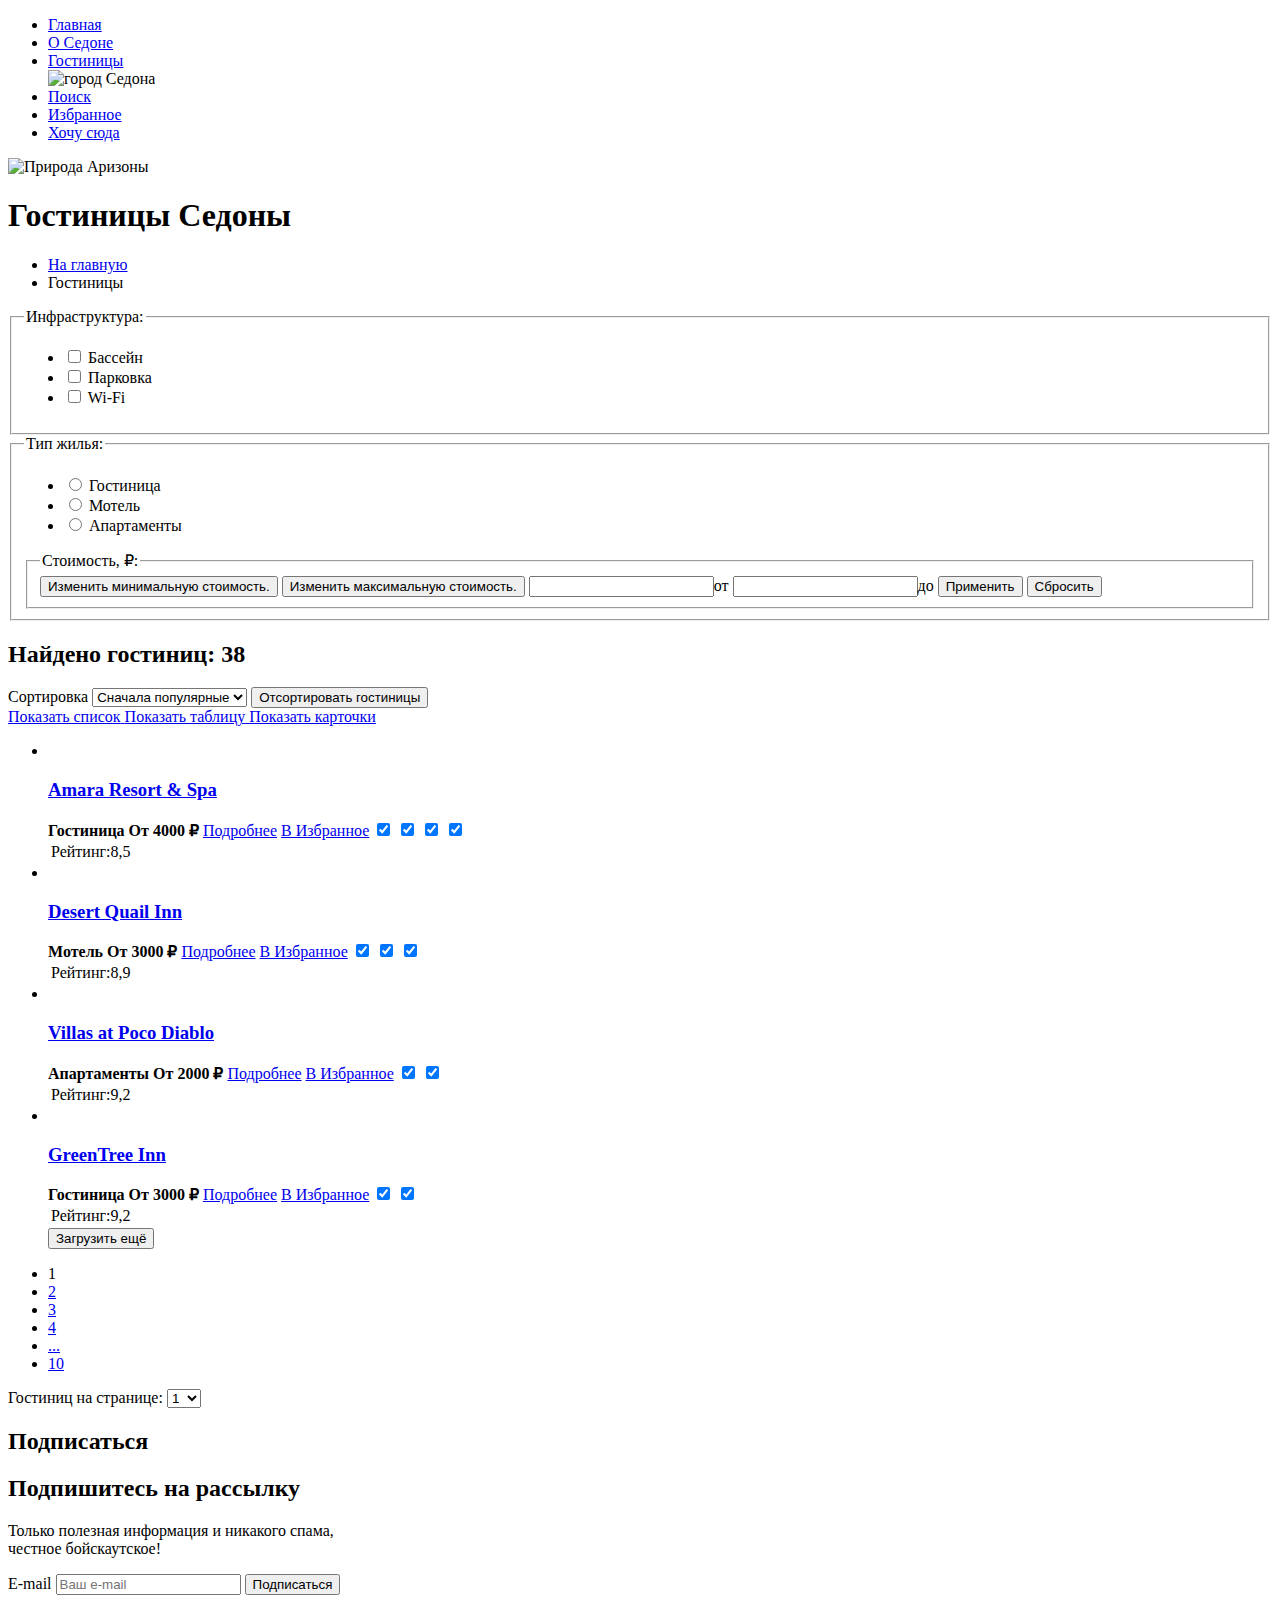
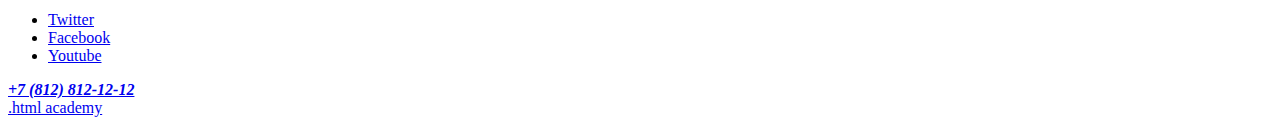
==== catalog.html @ 4e20545d "First commit" ====
<!DOCTYPE html>
<html lang="ru">
  <head>
    <meta charset="utf-8">
    <title>HTML Academy: Седона</title>
  </head>
  <body>
  <header class="page-header">
    <nav class="navigation">
<ul class="navigation-list">
  <li class="navigation-item">
    <a href="main.html" class="navigation-link">Главная</a>
  </li>
  <li class="navigation-item">
    <a href="about.html" class="navigation-link">О Седоне</a>
  </li>
  <li class="navigation-item">
    <a href="hotels.html" class="navigation-link">Гостиницы</a>
  </li>
  <img class="logo" src="" alt="город Седона">
  <li class="navigation-user">
    <a href="#" class="navigation-link">
      <span class="visually-hidden">Поиск
      </span>
    </a>
  </li>
  <li class="navigation-item">
    <a href="#Избранное" class="navigation-link">
      <span class="visually-hidden">Избранное
      </span></a>
  </li>
  <li class="navigation-item">
    <a href="#" class="navigation-link">
      <span class="visually-hidden">Хочу сюда
      </span></a>
  </li>
</ul>
    </nav>
</header>
<header class="inner-header">
  <section class="hotel_parameters">
      <img class="Background" src="" alt="Природа Аризоны">
      <h1 class="inner-header-title">Гостиницы Седоны</h1>
  <ul>
      <li class="breadcrums-item">
      <a href="index.html" class="breadcrums-link">На главную</a>
  </li>
      <li class="breadcrums-item">
      <a class="breadcrums-link">Гостиницы</a>
      </li>
  </ul>
  </section>
  <section class="catalog-products">
        <form>
        <fieldset class="catalog-filted-group">
          <legend class="catalog-filted-title">Инфраструктура:</legend>
        <ul class="catalog-filted-list">
          <li class="catalog-filted-item">
          <label class="control"><input type="checkbox" name="Бассейн" class="visually-hidden control-input">
            <span class="contol-mark"></span><span class="control-label"> Бассейн</span></label>
          </li>
          <li class="catalog-filted-item">
            <label class="control"><input type="checkbox" name="Парковка" class="visually-hidden control-input">
              <span class="contol-mark"></span><span class="control-label"> Парковка</span></label>
            </li>
            <li class="catalog-filted-item">
              <label class="control"><input type="checkbox" name="Wi-Fi" class="visually-hidden control-input">
                <span class="contol-mark"></span><span class="control-label"> Wi-Fi</span></label>
              </ul>
          </fieldset>
        <fieldset class="catalog-filted-group">
          <legend class="catalog-filted-title">Тип жилья:</legend> 
          <ul class="catalog-filted-list">
            <li class="catalog-filted-item">
          <label class="control"><input value="hotel" type="radio" name="product-group" class="visually-hidden control-input">
            <span class="contol-mark"></span><span class="control-label">Гостиница</span></label>
          </li>
          <li class="catalog-filted-item">
            <label class="control"><input value="the-motel" type="radio" name="product-group" class="visually-hidden control-input">
              <span class="contol-mark"></span><span class="control-label">Мотель</span></label>
            </li>
            <li class="catalog-filted-item">
              <label class="control"><input value="apartments" type="radio" name="product-group" class="visually-hidden control-input">
                <span class="contol-mark"></span><span class="control-label">Апартаменты</span></label>
              </li>
      </ul>
  <fieldset class="catalog-filted-group">
  <legend class="catalog-filted-title">Стоимость, ₽:</legend>
  <button class="range-toggle toggle-min" type="button">
    <span class="visually-hidden">Изменить минимальную стоимость.</span>
  </button>
  <button class="range-toggle toggle-max" type="button">
    <span class="visually-hidden">Изменить максимальную стоимость.</span>
  </button>
  <label class="catalog-filted-label" >
          <input class="catalog-filted-input" type="number" name="min-price">от</label>
        </label>
          <label class="catalog-filted-label"> 
          <input class="catalog-filted-input" type="number" name="max-price">до</label>
          <button type="submit" class="button" value="Применить">Применить</button>
          <button type="reset" class="button" value="Сбросить">Сбросить</button>
        </fieldset>
      </form>
  </section>
  </header>
<main class="main-inner">
  <h2 class="hotels-found">Найдено гостиниц: 38</h2>
  <form class="sorting-type">
    <label class="select-control" for="sorting">Сортировка</label>
    <select class="select-control" id="sorting" name="sortyng">
      <option value="popular">Сначала популярные</option>
      <option value="cheap">Сначала дешёвые</option>
      <option value="expensive">Сначала дорогие</option>
    </select>
<button class="visually-hidden" type="sunmit">Отсортировать гостиницы</button>
</form>
<a href="#" class="button button-light">
  <span class="visually-hidden">Показать список</span>
</a>
<a href="#" class="button">
  <span class="visually-hidden">Показать таблицу</span>
</a>
<a href="#" class="button">
  <span class="visually-hidden">Показать карточки</span>
</a>
<div class="hotels-card">
  <ul class="hotels-list">
    <li class="hotels-card">
  <a class="hotels-card-link" href="hotels.html">
    <img class="hotels-card-image" src="" alt="">
    <h3 class="hotels-card-title">Amara Resort & Spa</h3>
  </a>
  <b class="hotels-card-type">Гостиница</b>
  <b class="hotels-card-price">От 4000 ₽</b>
  <a href="#" class="hotels-card-button button">Подробнее</a>
  <a href="#Избранное" class="hotels-card-button button">В Избранное</a>
  <input type="checkbox" name="stars" class="visually-hidden"checked>
  <input type="checkbox" name="stars" class="visually-hidden"checked>
  <input type="checkbox" name="stars" class="visually-hidden"checked>
  <input type="checkbox" name="stars" class="visually-hidden"checked>
  <table class="hotels-card-rating"><tr><td>Рейтинг:8,5</td></tr></table>
  </li>
  <li class="hotels-card">
    <a class="hotels-card-link" href="hotels.html">
      <img class="hotels-card-image" src="" alt="">
      <h3 class="hotels-card-title">Desert Quail Inn</h3>
    </a>
    <b class="hotels-card-type">Мотель</b>
    <b class="hotels-card-price">От 3000 ₽</b>
    <a href="#" class="hotels-card-button button">Подробнее</a>
    <a href="#Избранное" class="hotels-card-button button">В Избранное</a>
    <input type="checkbox" name="stars" class="visually-hidden"checked>
  <input type="checkbox" name="stars" class="visually-hidden"checked>
  <input type="checkbox" name="stars" class="visually-hidden"checked>
  <table class="hotels-card-rating"><tr><td>Рейтинг:8,9</td></tr></table>
  </li>
    <li class="hotels-card">
      <a class="hotels-card-link" href="hotels.html">
        <img class="hotels-card-image" src="" alt="">
        <h3 class="hotels-card-title">Villas at Poco Diablo</h3>
      </a>
      <b class="hotels-card-type">Апартаменты</b>
      <b class="hotels-card-price">От 2000 ₽</b>
      <a href="#" class="hotels-card-button button">Подробнее</a>
      <a href="#Избранное" class="hotels-card-button button">В Избранное</a>
  <input type="checkbox" name="stars" class="visually-hidden"checked>
  <input type="checkbox" name="stars" class="visually-hidden"checked>
  <table class="hotels-card-rating"><tr><td>Рейтинг:9,2</td></tr></table>
      </li>  
      <li class="hotels-card">
        <a class="hotels-card-link" href="hotels.html">
          <img class="hotels-card-image" src="" alt="">
          <h3 class="hotels-card-title">GreenTree Inn</h3>
        </a>
        <b class="hotels-card-type">Гостиница</b>
        <b class="hotels-card-price">От 3000 ₽</b>
        <a href="#" class="hotels-card-button button">Подробнее</a>
        <a href="#Избранное" class="hotels-card-button button">В Избранное</a>
        <input type="checkbox" name="stars" class="visually-hidden"checked>
        <input type="checkbox" name="stars" class="visually-hidden"checked>
        <table class="hotels-card-rating"><tr><td>Рейтинг:9,2</td></tr></table>
        </li>
        <button class="button pagination-load-more" type="button">Загрузить ещё</button>
</ul>
<ul class="pagination">
  <li class="plagination-item">
    <a class="pagination-link pagination-current">1</a>
  </li>
  <li class="plagination-item">
    <a class="pagination-link" href="#">2</a>
  </li>
  <li class="plagination-item">
    <a class="pagination-link" href="#">3</a>
  </li>
  <li class="plagination-item">
    <a class="pagination-link" href="#">4</a>
  </li>
  <li class="plagination-item">
    <a class="pagination-link pagination-more" href="#">...</a>
  </li>
  <li class="plagination-item">
    <a class="pagination-link pagination-last" href="#">10</a>
  </li>
</ul>
<form class="hotels-card-displayed">
<label class="select-control" for="hotels-displayed">Гостиниц на странице:</label>
<select class="hotels-card-displayed" id="hotels-displayed" value="number">
  <option value="one">1</option>
  <option value="two">2</option>
  <option value="three">3</option>
  <option value="four">4</option>
  <option value="displayed-more">...</option>
</select>
</form>
</div>
  </main>
  <footer class="page-footer">
    <section class="footer-Subscribe">
      <h2 class="visually-hidden">Подписаться</h2>
      <h2 class="page-footer-title">Подпишитесь на рассылку</h2>
      <p>Только полезная информация и никакого спама,
        <br>честное бойскаутское!
        </p>
        <label class="visually-hidden" for="appointment-e-mail">E-mail</label>
        <input type="text" id="appointment-@mail" name="appointment-e-mail" placeholder="Ваш e-mail">
    <button class="button" type="submit">Подписаться</button>
    </section>
    <ul class="footer-social-list">
    <li class="footer-social-item"><a class="button" href="https://twitter.com/htmlacademy_ru"><span class="visually-hidden">Twitter</span></a>
    </li>
    <li class="footer-social-item"><a class="button" href="https://www.facebook.com/htmlacademy"><span class="visually-hidden"></span>Facebook</span></a>
    </li>
    <li class="footer-social-item"><a class="button" href="https://www.youtube.com/c/HTMLAcademyRUS"><span class="visually-hidden"></span>Youtube</span></a>
    </li>
  </ul>
    <address class="contacts-address"><a class="contacts-phone" href="tel:+78128121212"><b>+7 (812) 812-12-12</b></a></address>
    <a class="htmlacademy-link" href="https://htmlacademy.ru">.html academy</a>
  </footer>
</body>
</html>
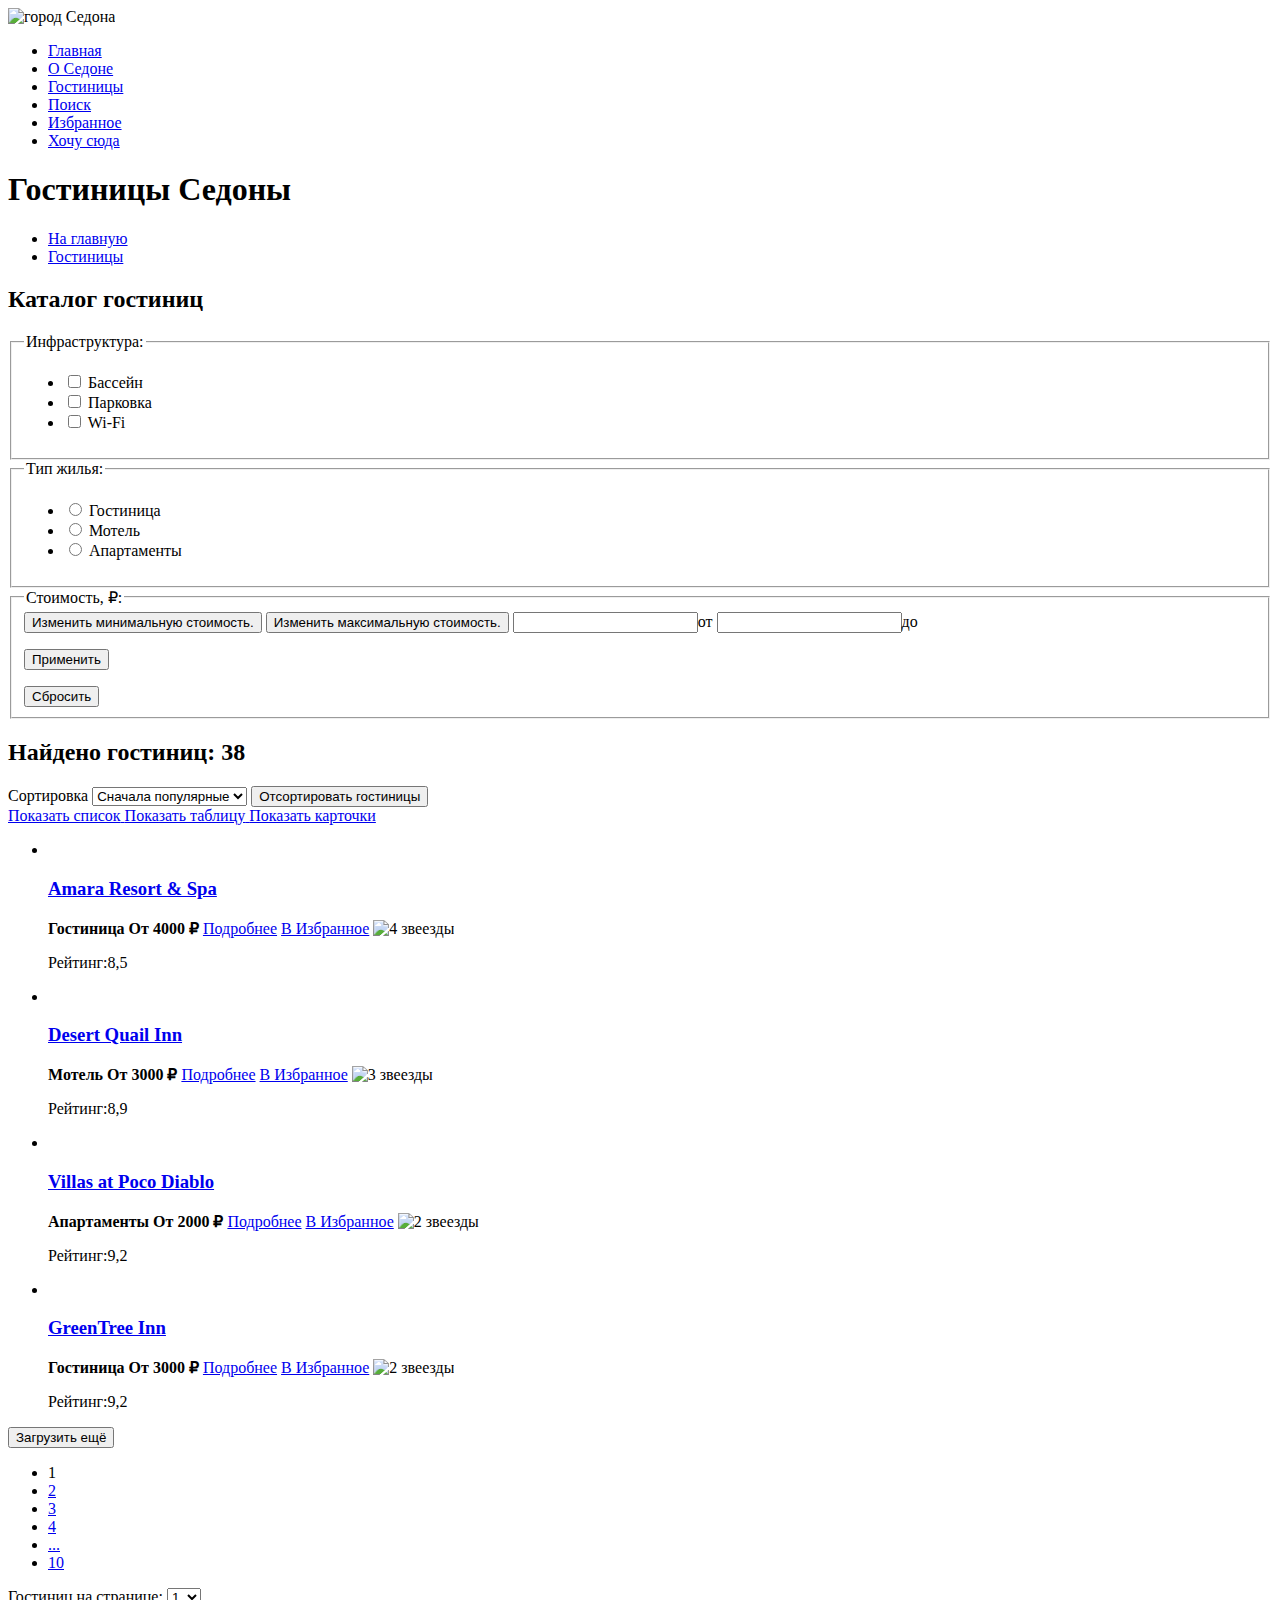
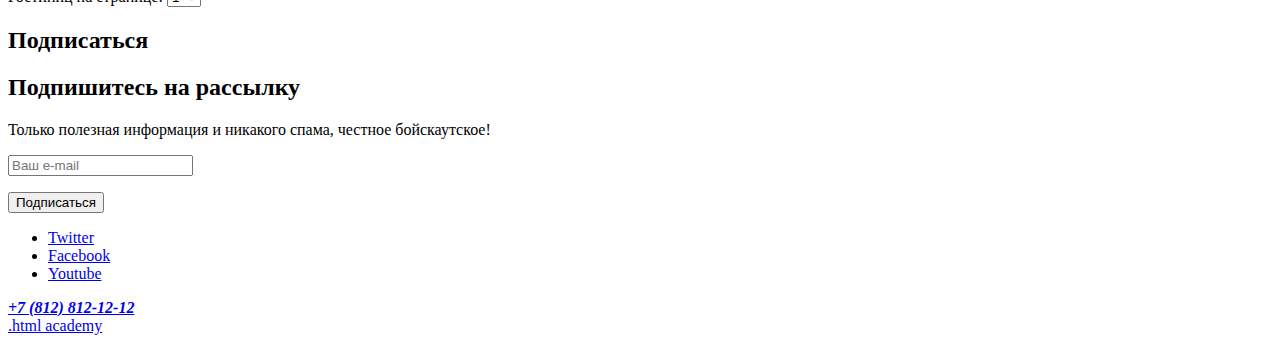
==== commit 22a77adb: "Update catalog.html" ====
--- a/catalog.html
+++ b/catalog.html
@@ -5,236 +5,261 @@
     <title>HTML Academy: Седона</title>
   </head>
   <body>
-  <header class="page-header">
-    <nav class="navigation">
-<ul class="navigation-list">
-  <li class="navigation-item">
-    <a href="main.html" class="navigation-link">Главная</a>
-  </li>
-  <li class="navigation-item">
-    <a href="about.html" class="navigation-link">О Седоне</a>
-  </li>
-  <li class="navigation-item">
-    <a href="hotels.html" class="navigation-link">Гостиницы</a>
-  </li>
-  <img class="logo" src="" alt="город Седона">
-  <li class="navigation-user">
-    <a href="#" class="navigation-link">
-      <span class="visually-hidden">Поиск
-      </span>
-    </a>
-  </li>
-  <li class="navigation-item">
-    <a href="#Избранное" class="navigation-link">
-      <span class="visually-hidden">Избранное
-      </span></a>
-  </li>
-  <li class="navigation-item">
-    <a href="#" class="navigation-link">
-      <span class="visually-hidden">Хочу сюда
-      </span></a>
-  </li>
-</ul>
-    </nav>
-</header>
-<header class="inner-header">
-  <section class="hotel_parameters">
-      <img class="Background" src="" alt="Природа Аризоны">
-      <h1 class="inner-header-title">Гостиницы Седоны</h1>
-  <ul>
-      <li class="breadcrums-item">
-      <a href="index.html" class="breadcrums-link">На главную</a>
-  </li>
-      <li class="breadcrums-item">
-      <a class="breadcrums-link">Гостиницы</a>
-      </li>
-  </ul>
-  </section>
-  <section class="catalog-products">
+    <header class="page-header">
+      <nav class="navigation">
+        <img class="logo" src="" alt="город Седона">
+        <ul class="navigation-list">
+          <li class="navigation-item">
+            <a href="index.html" class="navigation-link">Главная</a>
+          </li>
+          <li class="navigation-item">
+            <a href="about.html" class="navigation-link">О Седоне</a>
+          </li>
+          <li class="navigation-item">
+            <a href="hotels.html" class="navigation-link">Гостиницы</a>
+          </li>
+          <li class="navigation-user">
+            <a href="#" class="navigation-link">
+              <span class="visually-hidden">Поиск</span>
+            </a>
+          </li>
+          <li class="navigation-item">
+            <a href="#Избранное" class="navigation-link">
+              <span class="visually-hidden">Избранное</span>
+            </a>
+          </li>
+          <li class="navigation-item">
+            <a href="#" class="navigation-link">
+              <span class="visually-hidden">Хочу сюда</span>
+            </a>
+          </li>
+        </ul>
+      </nav>
+    </header>
+    <header class="inner-header">
+      <section class="hotel_parameters">
+        <h1 class="inner-header-title">Гостиницы Седоны</h1>
+        <ul class="inner-header-list">
+          <li class="breadcrums-item">
+            <a href="index.html" class="breadcrums-link">На главную</a>
+          </li>
+          <li class="breadcrums-item">
+            <a class="breadcrums-link" a href="hotels.html">Гостиницы</a>
+          </li>
+        </ul>
+      </section>
+      <section class="catalog-products">
+        <h2 class="visually-hidden">Каталог гостиниц</h2>
         <form>
-        <fieldset class="catalog-filted-group">
-          <legend class="catalog-filted-title">Инфраструктура:</legend>
-        <ul class="catalog-filted-list">
-          <li class="catalog-filted-item">
-          <label class="control"><input type="checkbox" name="Бассейн" class="visually-hidden control-input">
-            <span class="contol-mark"></span><span class="control-label"> Бассейн</span></label>
-          </li>
-          <li class="catalog-filted-item">
-            <label class="control"><input type="checkbox" name="Парковка" class="visually-hidden control-input">
-              <span class="contol-mark"></span><span class="control-label"> Парковка</span></label>
-            </li>
-            <li class="catalog-filted-item">
-              <label class="control"><input type="checkbox" name="Wi-Fi" class="visually-hidden control-input">
-                <span class="contol-mark"></span><span class="control-label"> Wi-Fi</span></label>
-              </ul>
+          <fieldset class="catalog-filted-group">
+           <legend class="catalog-filted-title">Инфраструктура:</legend>
+            <ul class="catalog-filted-list">
+              <li class="catalog-filted-item">
+                <label class="control ">
+                  <input type="checkbox" name="Бассейн" class="visually-hidden control-input">
+                  <span class="contol-mark"></span>
+                  <span class="control-label"> Бассейн</span>
+                </label>
+              </li>
+              <li class="catalog-filted-item">
+                <label class="control">
+                  <input type="checkbox" name="Парковка" class="visually-hidden control-input">
+                  <span class="contol-mark"></span>
+                  <span class="control-label"> Парковка</span>
+                </label>
+              </li>
+              <li class="catalog-filted-item">
+                <label class="control">
+                  <input type="checkbox" name="Wi-Fi" class="visually-hidden control-input">
+                  <span class="contol-mark"></span>
+                  <span class="control-label"> Wi-Fi</span>
+                </label>
+              </li>
+            </ul>
           </fieldset>
-        <fieldset class="catalog-filted-group">
-          <legend class="catalog-filted-title">Тип жилья:</legend> 
-          <ul class="catalog-filted-list">
-            <li class="catalog-filted-item">
-          <label class="control"><input value="hotel" type="radio" name="product-group" class="visually-hidden control-input">
-            <span class="contol-mark"></span><span class="control-label">Гостиница</span></label>
-          </li>
-          <li class="catalog-filted-item">
-            <label class="control"><input value="the-motel" type="radio" name="product-group" class="visually-hidden control-input">
-              <span class="contol-mark"></span><span class="control-label">Мотель</span></label>
-            </li>
-            <li class="catalog-filted-item">
-              <label class="control"><input value="apartments" type="radio" name="product-group" class="visually-hidden control-input">
-                <span class="contol-mark"></span><span class="control-label">Апартаменты</span></label>
-              </li>
+          <fieldset class="catalog-filted-group">
+            <legend class="catalog-filted-title">Тип жилья:</legend> 
+            <ul class="catalog-filted-list">
+              <li class="catalog-filted-item">
+                <label class="control">
+                  <input value="hotel" type="radio" name="product-group" class="visually-hidden control-input">
+                  <span class="contol-mark"></span>
+                  <span class="control-label">Гостиница</span>
+                </label>
+              </li>
+              <li class="catalog-filted-item">
+                <label class="control">
+                  <input value="the-motel" type="radio" name="product-group" class="visually-hidden control-input">
+                  <span class="contol-mark"></span>
+                  <span class="control-label">Мотель</span>
+                </label>
+              </li>
+              <li class="catalog-filted-item">
+                <label class="control">
+                  <input value="apartments" type="radio" name="product-group" class="visually-hidden control-input">
+                  <span class="contol-mark"></span>
+                  <span class="control-label">Апартаменты</span>
+                </label>
+              </li>
+            </ul>
+          </fieldset>
+          <fieldset class="catalog-filted-group">
+            <legend class="catalog-filted-title">Стоимость, ₽:</legend>
+            <button class="range-toggle toggle-min" type="button">
+              <span class="visually-hidden">Изменить минимальную стоимость.</span>
+            </button>
+            <button class="range-toggle toggle-max" type="button">
+              <span class="visually-hidden">Изменить максимальную стоимость.</span>
+            </button>
+            <label class="catalog-filted-label" >
+              <input class="catalog-filted-input" type="number" name="min-price">от
+            </label>
+            <label class="catalog-filted-label"> 
+              <input class="catalog-filted-input" type="number" name="max-price">до
+            </label>
+            <p><input type="submit" value="Применить"></p>
+            <button type="reset" class="button" value="Сбросить">Сбросить</button>
+          </fieldset>
+        </form>
+      </section>
+    </header>
+    <main class="main-inner">
+      <h2 class="hotels-found">Найдено гостиниц: 38</h2>
+      <form class="sorting-type">
+        <label class="select-control" for="sorting">Сортировка</label>
+        <select class="select-control" id="sorting" name="sortyng">
+          <option value="popular">Сначала популярные</option>
+          <option value="cheap">Сначала дешёвые</option>
+          <option value="expensive">Сначала дорогие</option>
+        </select>
+        <button class="button" value="sunmit">Отсортировать гостиницы</button>
+      </form>
+      <a href="#" class="button button-light">
+        <span class="visually-hidden">Показать список</span>
+      </a>
+      <a href="#" class="button">
+        <span class="visually-hidden">Показать таблицу</span>
+      </a>
+      <a href="#" class="button">
+        <span class="visually-hidden">Показать карточки</span>
+      </a>
+      <div class="hotels-card">
+        <ul class="hotels-list">
+          <li class="hotels-card">
+            <a class="hotels-card-link" href="hotels.html">
+              <img class="hotels-card-image" src="" alt="">
+              <h3 class="hotels-card-title">Amara Resort & Spa</h3>
+            </a>
+            <b class="hotels-card-type">Гостиница</b>
+            <b class="hotels-card-price">От 4000 ₽</b>
+            <a href="#" class="hotels-card-button button">Подробнее</a>
+            <a href="#Избранное" class="hotels-card-button button">В Избранное</a>
+            <img class="rating" src="" alt="4 звеезды">
+            <p>Рейтинг:8,5</p>
+          </li>
+          <li class="hotels-card">
+            <a class="hotels-card-link" href="hotels.html">
+              <img class="hotels-card-image" src="" alt="">
+              <h3 class="hotels-card-title">Desert Quail Inn</h3>
+            </a>
+            <b class="hotels-card-type">Мотель</b>
+            <b class="hotels-card-price">От 3000 ₽</b>
+            <a href="#" class="hotels-card-button button">Подробнее</a>
+            <a href="#Избранное" class="hotels-card-button button">В Избранное</a>
+            <img class="rating" src="" alt="3 звеезды">
+            <p>Рейтинг:8,9</p>
+          </li>
+          <li class="hotels-card">
+            <a class="hotels-card-link" href="hotels.html">
+              <img class="hotels-card-image" src="" alt="">
+              <h3 class="hotels-card-title">Villas at Poco Diablo</h3>
+            </a>
+            <b class="hotels-card-type">Апартаменты</b>
+            <b class="hotels-card-price">От 2000 ₽</b>
+            <a href="#" class="hotels-card-button button">Подробнее</a>
+            <a href="#Избранное" class="hotels-card-button button">В Избранное</a>
+            <img class="rating" src="" alt="2 звеезды">
+            <p>Рейтинг:9,2</p>
+          </li>  
+          <li class="hotels-card">
+            <a class="hotels-card-link" href="hotels.html">
+              <img class="hotels-card-image" src="" alt="">
+              <h3 class="hotels-card-title">GreenTree Inn</h3>
+            </a>
+            <b class="hotels-card-type">Гостиница</b>
+            <b class="hotels-card-price">От 3000 ₽</b>
+            <a href="#" class="hotels-card-button button">Подробнее</a>
+            <a href="#Избранное" class="hotels-card-button button">В Избранное</a>
+            <img class="rating" src="" alt="2 звеезды">
+            <p>Рейтинг:9,2</p>
+          </li>
+        </ul>
+        <button class="button pagination-load-more" type="button">Загрузить ещё</button>
+        <ul class="pagination">
+          <li class="plagination-item">
+            <a class="pagination-link pagination-current">1</a>
+          </li>
+          <li class="plagination-item">
+            <a class="pagination-link" href="#">2</a>
+          </li>
+          <li class="plagination-item">
+            <a class="pagination-link" href="#">3</a>
+          </li>
+          <li class="plagination-item">
+            <a class="pagination-link" href="#">4</a>
+          </li>
+          <li class="plagination-item">
+            <a class="pagination-link pagination-more" href="#">...</a>
+          </li>
+          <li class="plagination-item">
+            <a class="pagination-link pagination-last" href="#">10</a>
+          </li>
+        </ul>
+        <form class="hotels-card-displayed">
+          <label class="select-control" for="hotels-displayed">Гостиниц на странице:</label>
+          <select class="hotels-card-displayed" id="hotels-displayed" name="number">
+            <option value="one">1</option>
+            <option value="two">2</option>
+            <option value="three">3</option>
+            <option value="four">4</option>
+            <option value="displayed-more">...</option>
+          </select>
+        </form>
+      </div>
+    </main>
+    <footer class="page-footer">
+      <section class="footer-Subscribe">
+        <h2 class="visually-hidden">Подписаться</h2>
+        <h2 class="page-footer-title">Подпишитесь на рассылку</h2>
+        <p>Только полезная информация и никакого спама, честное бойскаутское!</p>
+        <form>
+          <p><input placeholder="Ваш e-mail" name="appointment-e-mail"></p>
+          <p><input type="submit" value="Подписаться"></p>
+        </form>
+      </section>
+      <ul class="footer-social-list">
+        <li class="footer-social-item">
+          <a class="button" href="https://twitter.com/htmlacademy_ru">
+            <span class="visually-hidden">Twitter</span>
+          </a>
+        </li>
+        <li class="footer-social-item">
+          <a class="button" href="https://www.facebook.com/htmlacademy">
+            <span class="visually-hidden">Facebook</span>
+          </a>
+        </li>
+        <li class="footer-social-item">
+          <a class="button" href="https://www.youtube.com/c/HTMLAcademyRUS">
+            <span class="visually-hidden">Youtube</span>
+          </a>
+        </li>
       </ul>
-  <fieldset class="catalog-filted-group">
-  <legend class="catalog-filted-title">Стоимость, ₽:</legend>
-  <button class="range-toggle toggle-min" type="button">
-    <span class="visually-hidden">Изменить минимальную стоимость.</span>
-  </button>
-  <button class="range-toggle toggle-max" type="button">
-    <span class="visually-hidden">Изменить максимальную стоимость.</span>
-  </button>
-  <label class="catalog-filted-label" >
-          <input class="catalog-filted-input" type="number" name="min-price">от</label>
-        </label>
-          <label class="catalog-filted-label"> 
-          <input class="catalog-filted-input" type="number" name="max-price">до</label>
-          <button type="submit" class="button" value="Применить">Применить</button>
-          <button type="reset" class="button" value="Сбросить">Сбросить</button>
-        </fieldset>
-      </form>
-  </section>
-  </header>
-<main class="main-inner">
-  <h2 class="hotels-found">Найдено гостиниц: 38</h2>
-  <form class="sorting-type">
-    <label class="select-control" for="sorting">Сортировка</label>
-    <select class="select-control" id="sorting" name="sortyng">
-      <option value="popular">Сначала популярные</option>
-      <option value="cheap">Сначала дешёвые</option>
-      <option value="expensive">Сначала дорогие</option>
-    </select>
-<button class="visually-hidden" type="sunmit">Отсортировать гостиницы</button>
-</form>
-<a href="#" class="button button-light">
-  <span class="visually-hidden">Показать список</span>
-</a>
-<a href="#" class="button">
-  <span class="visually-hidden">Показать таблицу</span>
-</a>
-<a href="#" class="button">
-  <span class="visually-hidden">Показать карточки</span>
-</a>
-<div class="hotels-card">
-  <ul class="hotels-list">
-    <li class="hotels-card">
-  <a class="hotels-card-link" href="hotels.html">
-    <img class="hotels-card-image" src="" alt="">
-    <h3 class="hotels-card-title">Amara Resort & Spa</h3>
-  </a>
-  <b class="hotels-card-type">Гостиница</b>
-  <b class="hotels-card-price">От 4000 ₽</b>
-  <a href="#" class="hotels-card-button button">Подробнее</a>
-  <a href="#Избранное" class="hotels-card-button button">В Избранное</a>
-  <input type="checkbox" name="stars" class="visually-hidden"checked>
-  <input type="checkbox" name="stars" class="visually-hidden"checked>
-  <input type="checkbox" name="stars" class="visually-hidden"checked>
-  <input type="checkbox" name="stars" class="visually-hidden"checked>
-  <table class="hotels-card-rating"><tr><td>Рейтинг:8,5</td></tr></table>
-  </li>
-  <li class="hotels-card">
-    <a class="hotels-card-link" href="hotels.html">
-      <img class="hotels-card-image" src="" alt="">
-      <h3 class="hotels-card-title">Desert Quail Inn</h3>
-    </a>
-    <b class="hotels-card-type">Мотель</b>
-    <b class="hotels-card-price">От 3000 ₽</b>
-    <a href="#" class="hotels-card-button button">Подробнее</a>
-    <a href="#Избранное" class="hotels-card-button button">В Избранное</a>
-    <input type="checkbox" name="stars" class="visually-hidden"checked>
-  <input type="checkbox" name="stars" class="visually-hidden"checked>
-  <input type="checkbox" name="stars" class="visually-hidden"checked>
-  <table class="hotels-card-rating"><tr><td>Рейтинг:8,9</td></tr></table>
-  </li>
-    <li class="hotels-card">
-      <a class="hotels-card-link" href="hotels.html">
-        <img class="hotels-card-image" src="" alt="">
-        <h3 class="hotels-card-title">Villas at Poco Diablo</h3>
-      </a>
-      <b class="hotels-card-type">Апартаменты</b>
-      <b class="hotels-card-price">От 2000 ₽</b>
-      <a href="#" class="hotels-card-button button">Подробнее</a>
-      <a href="#Избранное" class="hotels-card-button button">В Избранное</a>
-  <input type="checkbox" name="stars" class="visually-hidden"checked>
-  <input type="checkbox" name="stars" class="visually-hidden"checked>
-  <table class="hotels-card-rating"><tr><td>Рейтинг:9,2</td></tr></table>
-      </li>  
-      <li class="hotels-card">
-        <a class="hotels-card-link" href="hotels.html">
-          <img class="hotels-card-image" src="" alt="">
-          <h3 class="hotels-card-title">GreenTree Inn</h3>
+      <address class="contacts-address">
+        <a class="contacts-phone" href="tel:+78128121212">
+          <b>+7 (812) 812-12-12</b>
         </a>
-        <b class="hotels-card-type">Гостиница</b>
-        <b class="hotels-card-price">От 3000 ₽</b>
-        <a href="#" class="hotels-card-button button">Подробнее</a>
-        <a href="#Избранное" class="hotels-card-button button">В Избранное</a>
-        <input type="checkbox" name="stars" class="visually-hidden"checked>
-        <input type="checkbox" name="stars" class="visually-hidden"checked>
-        <table class="hotels-card-rating"><tr><td>Рейтинг:9,2</td></tr></table>
-        </li>
-        <button class="button pagination-load-more" type="button">Загрузить ещё</button>
-</ul>
-<ul class="pagination">
-  <li class="plagination-item">
-    <a class="pagination-link pagination-current">1</a>
-  </li>
-  <li class="plagination-item">
-    <a class="pagination-link" href="#">2</a>
-  </li>
-  <li class="plagination-item">
-    <a class="pagination-link" href="#">3</a>
-  </li>
-  <li class="plagination-item">
-    <a class="pagination-link" href="#">4</a>
-  </li>
-  <li class="plagination-item">
-    <a class="pagination-link pagination-more" href="#">...</a>
-  </li>
-  <li class="plagination-item">
-    <a class="pagination-link pagination-last" href="#">10</a>
-  </li>
-</ul>
-<form class="hotels-card-displayed">
-<label class="select-control" for="hotels-displayed">Гостиниц на странице:</label>
-<select class="hotels-card-displayed" id="hotels-displayed" value="number">
-  <option value="one">1</option>
-  <option value="two">2</option>
-  <option value="three">3</option>
-  <option value="four">4</option>
-  <option value="displayed-more">...</option>
-</select>
-</form>
-</div>
-  </main>
-  <footer class="page-footer">
-    <section class="footer-Subscribe">
-      <h2 class="visually-hidden">Подписаться</h2>
-      <h2 class="page-footer-title">Подпишитесь на рассылку</h2>
-      <p>Только полезная информация и никакого спама,
-        <br>честное бойскаутское!
-        </p>
-        <label class="visually-hidden" for="appointment-e-mail">E-mail</label>
-        <input type="text" id="appointment-@mail" name="appointment-e-mail" placeholder="Ваш e-mail">
-    <button class="button" type="submit">Подписаться</button>
-    </section>
-    <ul class="footer-social-list">
-    <li class="footer-social-item"><a class="button" href="https://twitter.com/htmlacademy_ru"><span class="visually-hidden">Twitter</span></a>
-    </li>
-    <li class="footer-social-item"><a class="button" href="https://www.facebook.com/htmlacademy"><span class="visually-hidden"></span>Facebook</span></a>
-    </li>
-    <li class="footer-social-item"><a class="button" href="https://www.youtube.com/c/HTMLAcademyRUS"><span class="visually-hidden"></span>Youtube</span></a>
-    </li>
-  </ul>
-    <address class="contacts-address"><a class="contacts-phone" href="tel:+78128121212"><b>+7 (812) 812-12-12</b></a></address>
-    <a class="htmlacademy-link" href="https://htmlacademy.ru">.html academy</a>
-  </footer>
-</body>
+      </address>
+      <a class="htmlacademy-link" href="https://htmlacademy.ru">.html academy</a>
+    </footer>
+  </body>
 </html>
